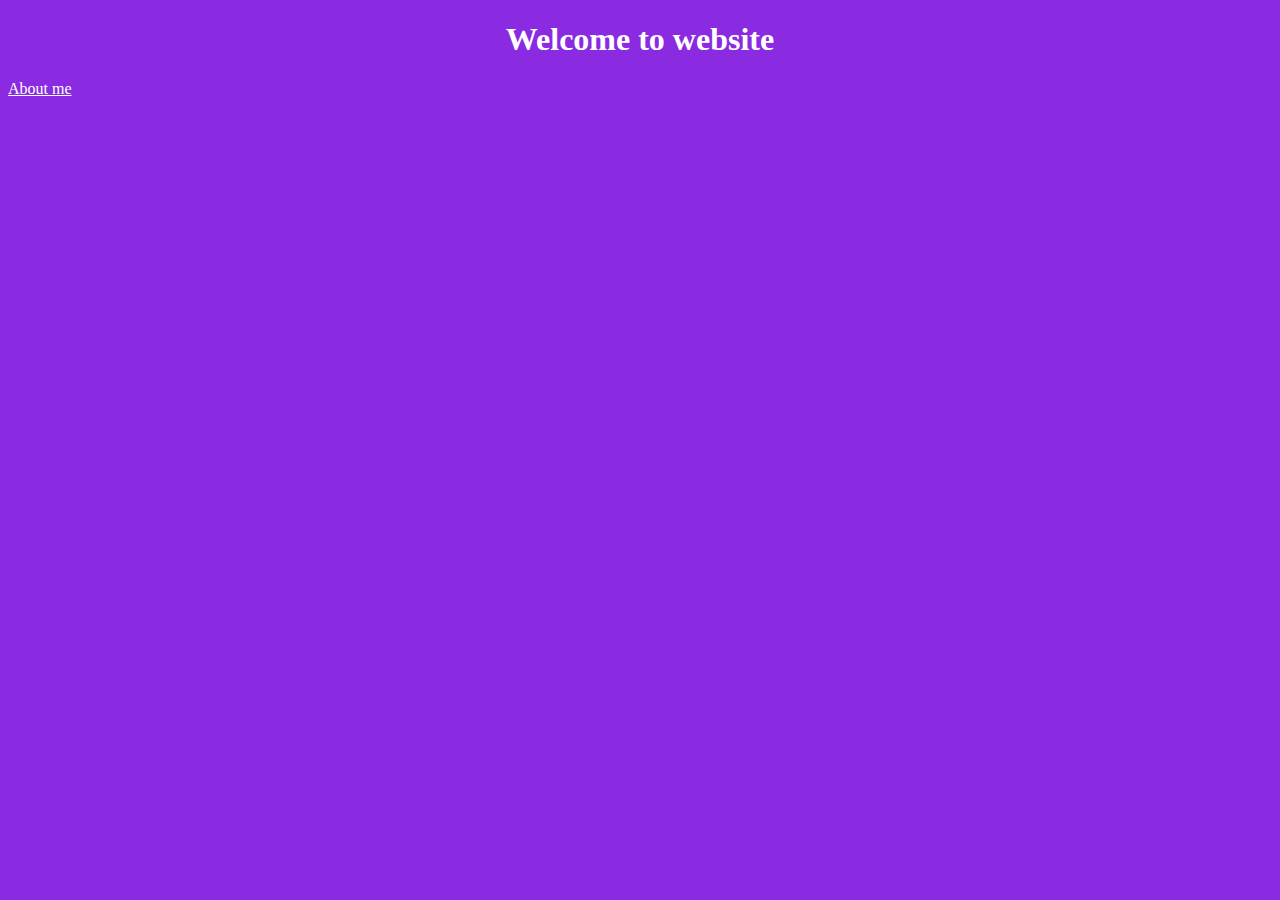
==== index.html @ 1d0c4f78 "Created the initial file structure" ====
<!DOCTYPE html>
<html lang="en">
  <head>
    <meta charset="UTF-8" />
    <meta name="viewport" content="width=device-width, initial-scale=1.0" />
    <title>Homepage</title>
    <link rel="stylesheet" href="/css/styles.css" />
  </head>
  <body>
    <h1>Welcome to website</h1>
    <a href="/about.html">About me</a>
  </body>
</html>
---- css/styles.css ----
body {
  background-color: blueviolet;
}
h1 {
  text-align: center;
  color: white;
}
a {
  color: white;
}
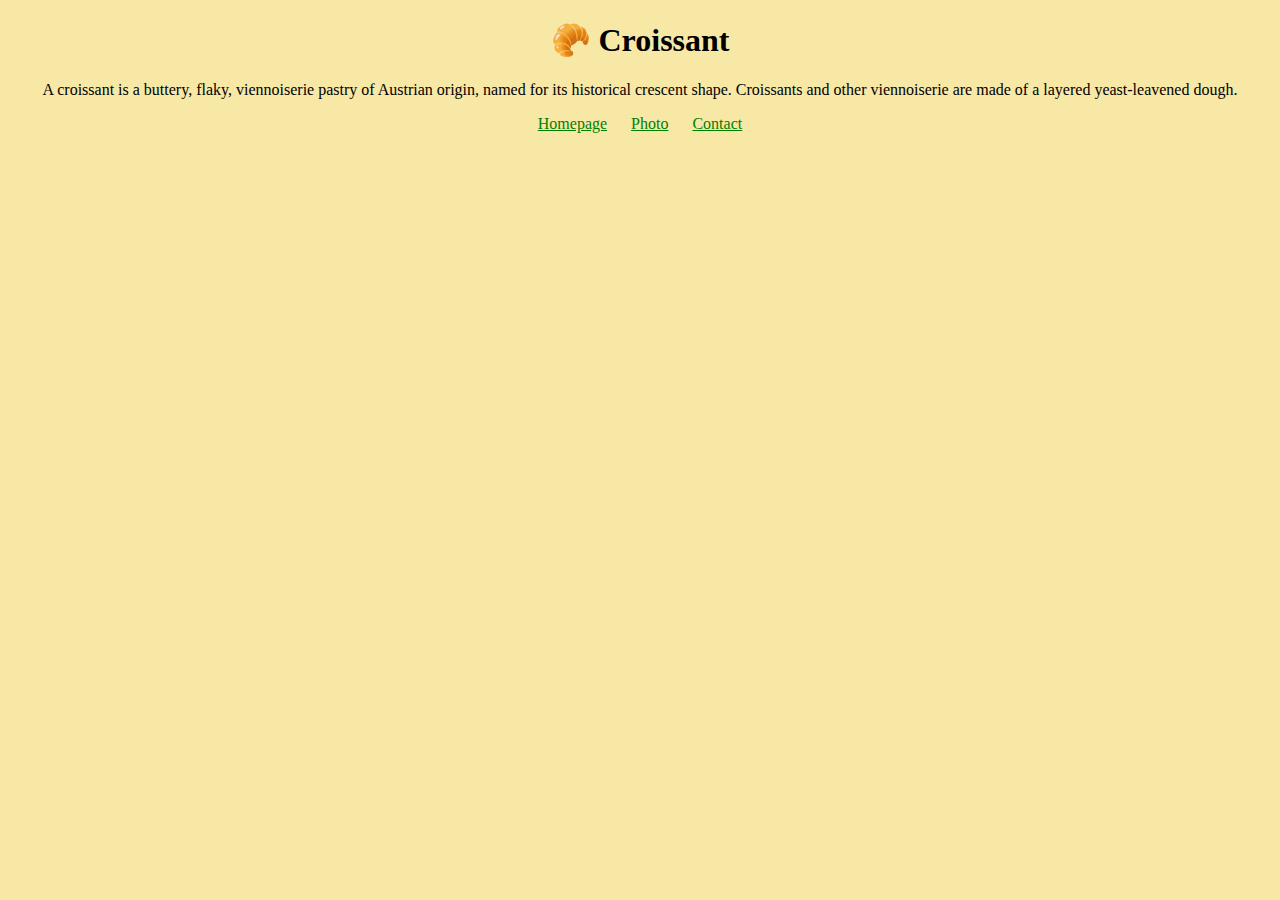
==== commit f27ed2f7: "Made pages SEO friendly" ====
--- a/index.html
+++ b/index.html
@@ -3,11 +3,24 @@
   <head>
     <meta charset="UTF-8" />
     <meta name="viewport" content="width=device-width, initial-scale=1.0" />
-    <title>Homepage</title>
+    <meta
+      name="description"
+      content="Our webpage teaches you about croissants and shows you and image of a croissant"
+    />
+    <title>The Best Croissant in NY -croissant.com</title>
     <link rel="stylesheet" href="/css/styles.css" />
   </head>
   <body>
-    <h1>Welcome to website</h1>
-    <a href="/about.html">About me</a>
+    <h1>🥐 Croissant</h1>
+    <p>
+      A croissant is a buttery, flaky, viennoiserie pastry of Austrian origin,
+      named for its historical crescent shape. Croissants and other viennoiserie
+      are made of a layered yeast-leavened dough.
+    </p>
+    <footer>
+      <a href="/">Homepage</a>
+      <a href="/photo.html">Photo</a>
+      <a href="/contact.html">Contact</a>
+    </footer>
   </body>
 </html>
--- a/css/styles.css
+++ b/css/styles.css
@@ -1,10 +1,23 @@
 body {
-  background-color: blueviolet;
+  background-color: #f8e8a6;
 }
-h1 {
+h1,
+p {
   text-align: center;
-  color: white;
+  color: black;
 }
-a {
-  color: white;
+footer {
+  text-align: center;
 }
+
+footer a {
+  margin: 0 10px;
+  color: green;
+}
+
+.croissant-image {
+  max-width: 100%;
+  border-radius: 10px;
+  display: block;
+  margin: 30px auto;
+}
